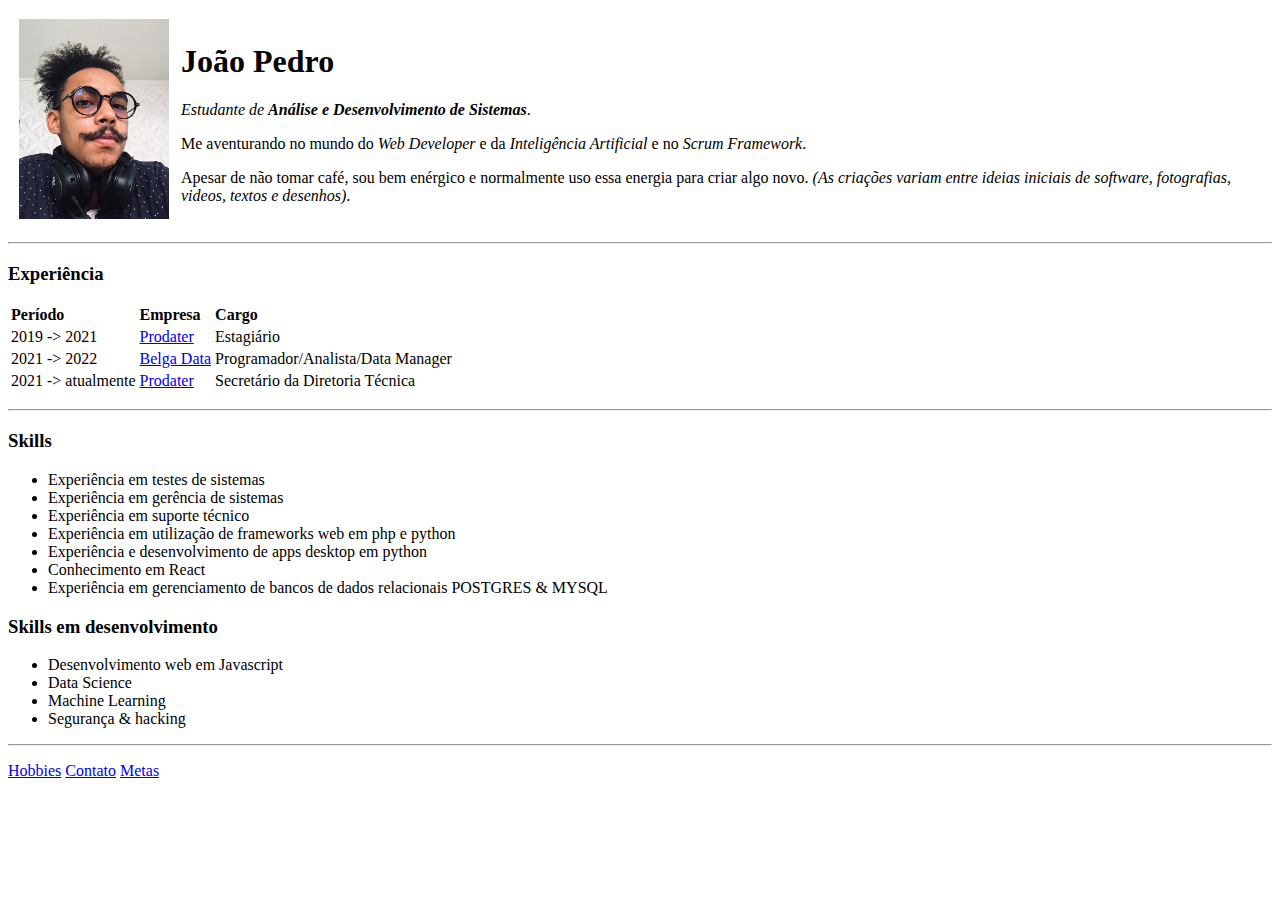
==== index.html @ 9dc2f3ae "Add files via upload" ====
<!DOCTYPE html>
<html lang="en">
    <head>
        <meta charset="UTF-8">
        <title>João Pedro</title>
    </head>
    <body>

        <table cellspacing="10">
            <tr>
                <td>
                <img src="images\img1_resized.jpeg" alt="python and js">
                </td>
                <td>
                    <h1>João Pedro</h1>
                    <p>
                        <em>Estudante de <strong>Análise e Desenvolvimento de Sistemas</strong></strong></em>.
                    </p>
                    <p>
                        Me aventurando no mundo do <em>Web Developer</em> e da <em>Inteligência Artificial</em>
                        e no <em>Scrum Framework</em>.
                    </p>
                    <p>
                        Apesar de não tomar café, sou bem enérgico e normalmente uso essa energia para criar
                        algo novo. <em>(As criações variam entre ideias iniciais de software, fotografias,
                            videos, textos e desenhos)</em>.
                    </p>
                </td>
            </tr>
        </table>

        <hr>
        <h3>Experiência</h3>
        <p>
            <table>
                <tr>
                    <td><strong>Período</strong></td>
                    <td><strong>Empresa</strong></td>
                    <td><strong>Cargo</strong></td>
                </tr>
                <tr>
                    <td>2019 -> 2021</td>
                    <td><a href="https://prodater.pmt.pi.gov.br/">Prodater</td>
                    <td>Estagiário</td>
                </tr>
                <tr>
                    <td>2021 -> 2022</td>
                    <td><a href="https://www.belgadata.com.br/">Belga Data</td>
                    <td>Programador/Analista/Data Manager</td>
                </tr>
                <tr>
                    <td>2021 -> atualmente</td>
                    <td><a href="https://prodater.pmt.pi.gov.br/">Prodater</td>
                    <td>Secretário da Diretoria Técnica</td>
                </tr>
            </table>
        </p>

        <hr>
        <h3>Skills</h3>
        <ul>
            <li>Experiência em testes de sistemas</li>
            <li>Experiência em gerência de sistemas</li>
            <li>Experiência em suporte técnico</li>
            <li>Experiência em utilização de frameworks web em php e python</li>
            <li>Experiência e desenvolvimento de apps desktop em python</li>
            <li>Conhecimento em React</li>
            <li>Experiência em gerenciamento de bancos de dados relacionais POSTGRES & MYSQL</li>
        </ul>

        <h3>Skills em desenvolvimento</h3>
        <ul>
            <li>Desenvolvimento web em Javascript</li>
            <li>Data Science</li>
            <li>Machine Learning</li>
            <li>Segurança & hacking</li>
        </ul>
        
        <hr>        
    </body>
    <footer>
        <p>
            <a href="hobbies.html">Hobbies</a>
            <a href="contato.html">Contato</a>
            <a href="metas.html">Metas</a>
        </p>
    </footer>
</html>
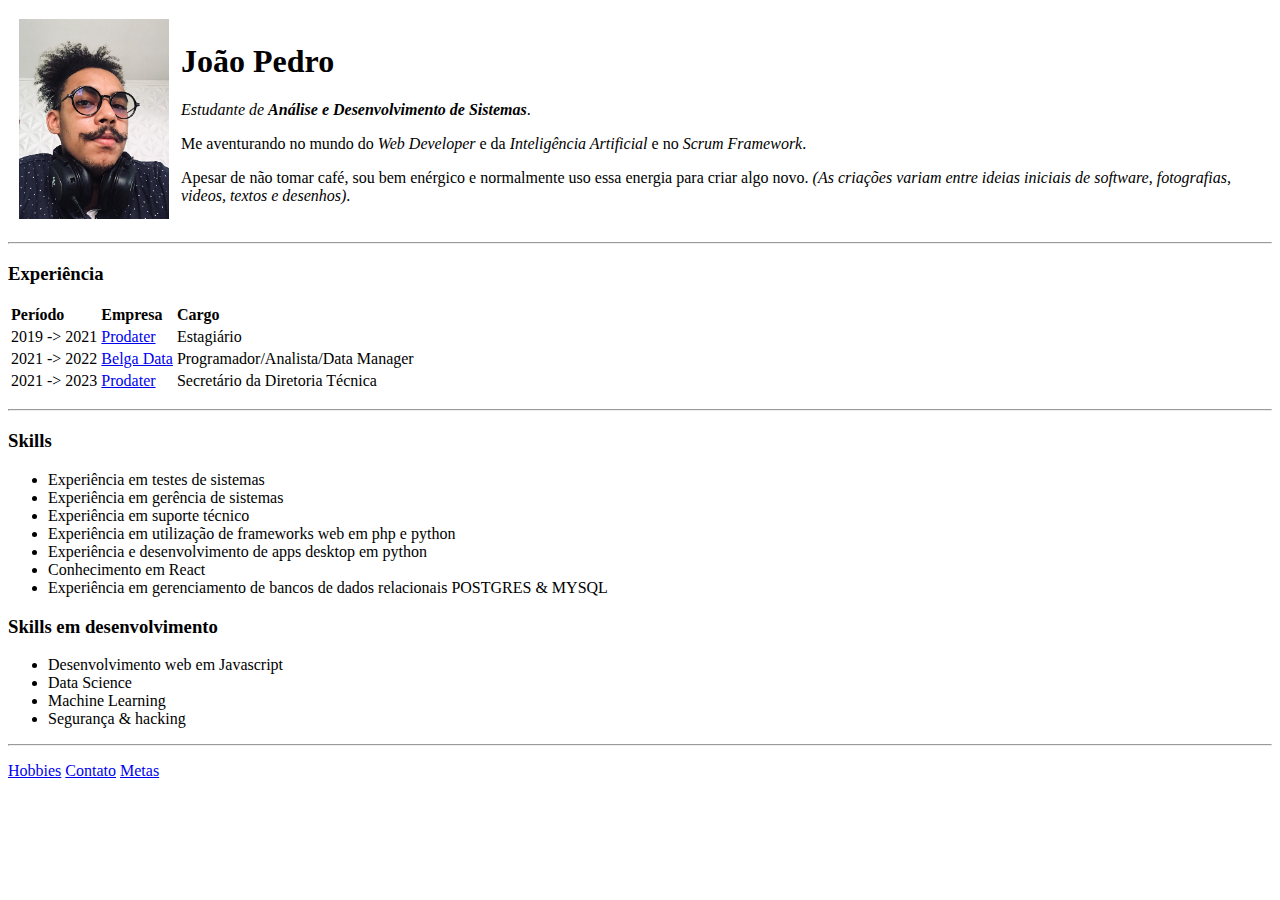
==== commit 0540a95e: "Update index.html" ====
--- a/index.html
+++ b/index.html
@@ -49,7 +49,7 @@
                     <td>Programador/Analista/Data Manager</td>
                 </tr>
                 <tr>
-                    <td>2021 -> atualmente</td>
+                    <td>2021 -> 2023</td>
                     <td><a href="https://prodater.pmt.pi.gov.br/">Prodater</td>
                     <td>Secretário da Diretoria Técnica</td>
                 </tr>
@@ -85,4 +85,4 @@
             <a href="metas.html">Metas</a>
         </p>
     </footer>
-</html>+</html>
